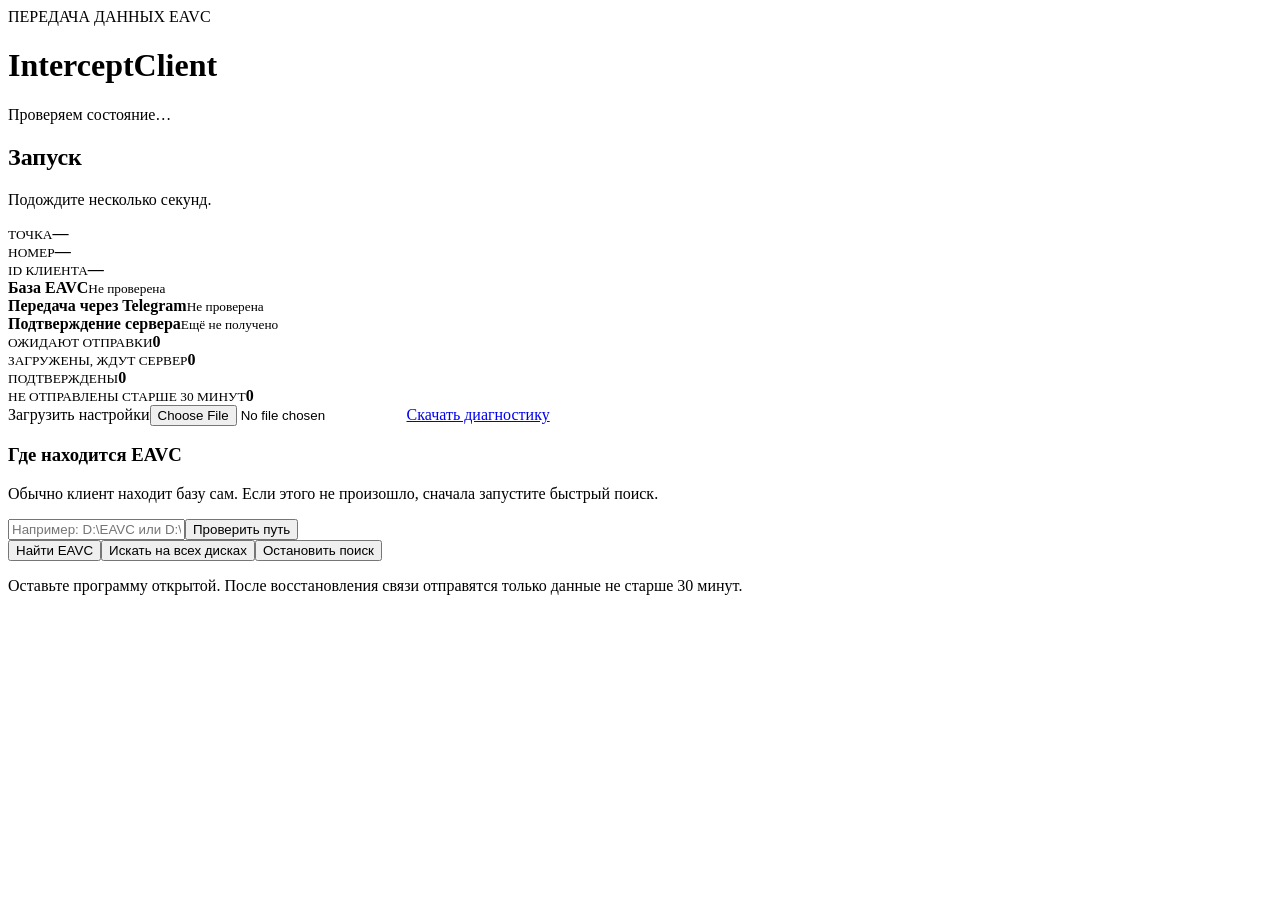
==== internal/interfaces/clientui/assets/index.html @ ec3bcd6a "Клиент: добавить автоматический поиск базы EAVC" ====
<!doctype html>
<html lang="ru">
<head>
  <meta charset="utf-8">
  <meta name="viewport" content="width=device-width,initial-scale=1">
  <title>InterceptClient</title>
  <link rel="stylesheet" href="/style.css">
  <link rel="stylesheet" href="/eavc.css">
</head>
<body>
  <main class="shell">
    <header><div><span class="eyebrow">ПЕРЕДАЧА ДАННЫХ EAVC</span><h1>InterceptClient</h1></div><span id="version" class="version"></span></header>
    <section id="hero" class="hero setup">
      <div class="signal"><span></span></div>
      <div><p id="stateLabel" class="state-label">Проверяем состояние…</p><h2 id="title">Запуск</h2><p id="detail">Подождите несколько секунд.</p></div>
    </section>
    <section id="identity" class="identity hidden"><div><small>ТОЧКА</small><strong id="clientName">—</strong></div><div><small>НОМЕР</small><strong id="clientNumber">—</strong></div><div><small>ID КЛИЕНТА</small><strong id="clientId">—</strong></div></section>
    <section class="checks">
      <article><span id="dbDot" class="dot"></span><div><strong>База EAVC</strong><small id="dbText">Не проверена</small></div></article>
      <article><span id="tgDot" class="dot"></span><div><strong>Передача через Telegram</strong><small id="tgText">Не проверена</small></div></article>
      <article><span id="ackDot" class="dot"></span><div><strong>Подтверждение сервера</strong><small id="ackText">Ещё не получено</small></div></article>
    </section>
    <section class="queue"><div><small>ОЖИДАЮТ ОТПРАВКИ</small><strong id="pending">0</strong></div><div><small>ЗАГРУЖЕНЫ, ЖДУТ СЕРВЕР</small><strong id="uploaded">0</strong></div><div><small>ПОДТВЕРЖДЕНЫ</small><strong id="acknowledged">0</strong></div><div><small>НЕ ОТПРАВЛЕНЫ СТАРШЕ 30 МИНУТ</small><strong id="expired">0</strong></div></section>
    <section class="actions">
      <label class="primary">Загрузить настройки<input id="configFile" type="file" accept="application/json,.json"></label>
      <a class="secondary" href="/api/diagnostics">Скачать диагностику</a>
    </section>
    <section class="eavc-settings">
      <h3>Где находится EAVC</h3>
      <p>Обычно клиент находит базу сам. Если этого не произошло, сначала запустите быстрый поиск.</p>
      <div class="path-row"><input id="eavcPath" placeholder="Например: D:\EAVC или D:\EAVC\main.sqlite"><button id="saveEavc" class="secondary" type="button">Проверить путь</button></div>
      <div class="search-row"><button id="quickSearch" class="secondary" type="button">Найти EAVC</button><button id="fullSearch" class="secondary" type="button">Искать на всех дисках</button><button id="cancelSearch" class="secondary hidden" type="button">Остановить поиск</button></div>
      <div id="eavcCandidates" class="candidates"></div>
    </section>
    <p id="message" class="message"></p>
    <footer>Оставьте программу открытой. После восстановления связи отправятся только данные не старше 30 минут.</footer>
  </main>
  <script src="/app.js"></script>
</body>
</html>
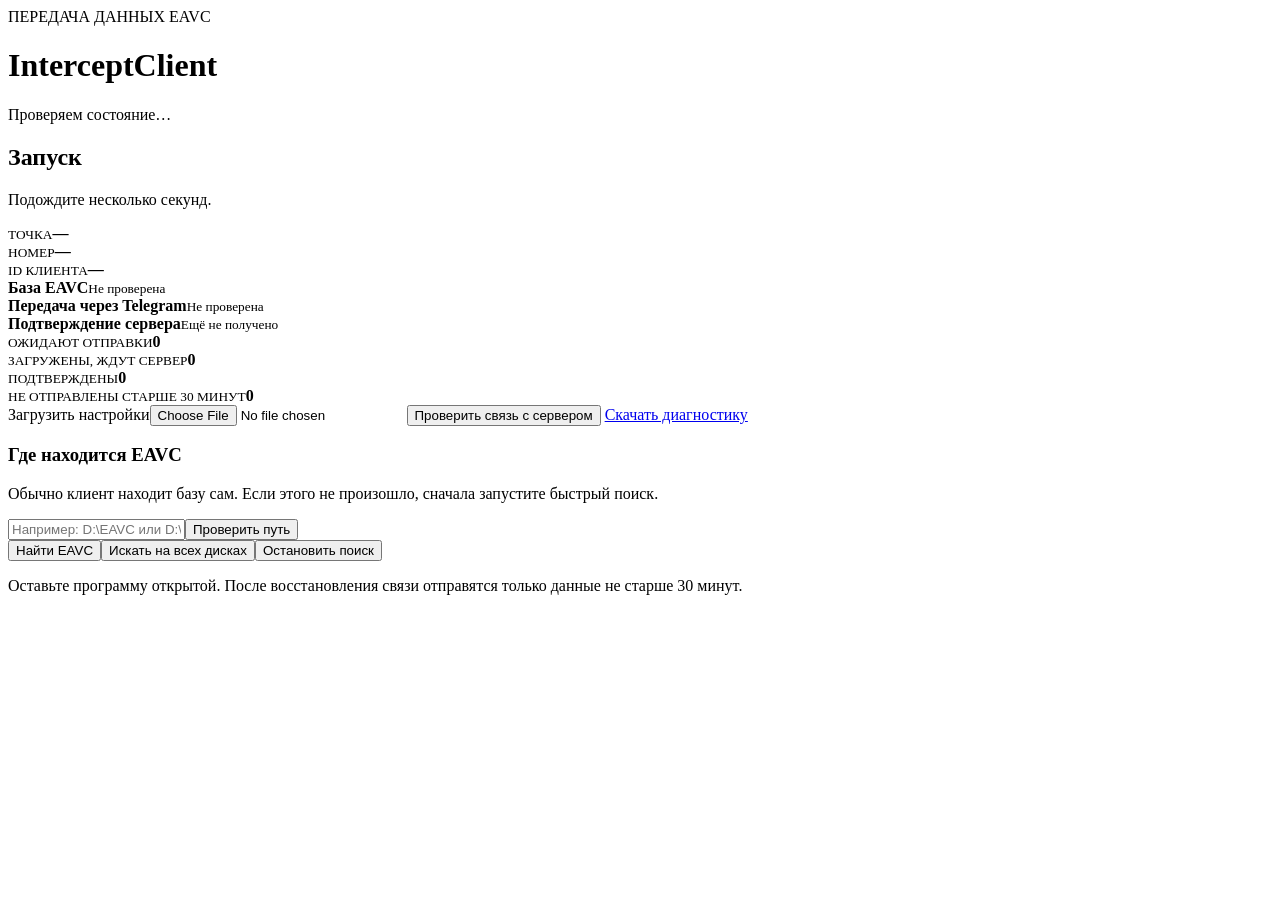
==== commit c5dbfcf1: "Транспорт: добавить двустороннюю проверку связи" ====
--- a/internal/interfaces/clientui/assets/index.html
+++ b/internal/interfaces/clientui/assets/index.html
@@ -23,6 +23,7 @@
     <section class="queue"><div><small>ОЖИДАЮТ ОТПРАВКИ</small><strong id="pending">0</strong></div><div><small>ЗАГРУЖЕНЫ, ЖДУТ СЕРВЕР</small><strong id="uploaded">0</strong></div><div><small>ПОДТВЕРЖДЕНЫ</small><strong id="acknowledged">0</strong></div><div><small>НЕ ОТПРАВЛЕНЫ СТАРШЕ 30 МИНУТ</small><strong id="expired">0</strong></div></section>
     <section class="actions">
       <label class="primary">Загрузить настройки<input id="configFile" type="file" accept="application/json,.json"></label>
+      <button id="checkTransport" class="secondary" type="button">Проверить связь с сервером</button>
       <a class="secondary" href="/api/diagnostics">Скачать диагностику</a>
     </section>
     <section class="eavc-settings">
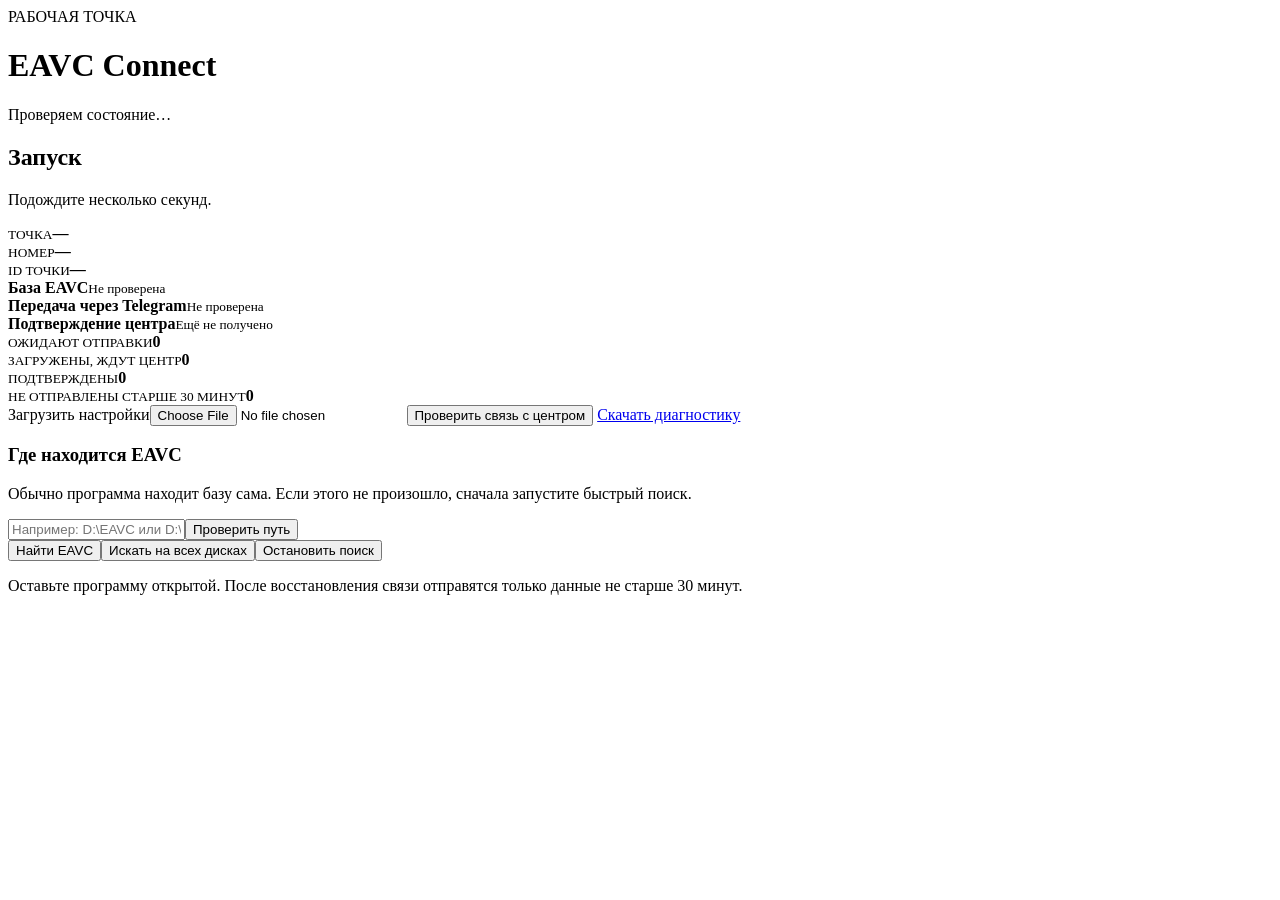
==== commit 2280d489: "Переименовать систему в EAVC Connect и обновить интерфейс" ====
--- a/internal/interfaces/clientui/assets/index.html
+++ b/internal/interfaces/clientui/assets/index.html
@@ -3,37 +3,37 @@
 <head>
   <meta charset="utf-8">
   <meta name="viewport" content="width=device-width,initial-scale=1">
-  <title>InterceptClient</title>
+  <title>EAVC Connect — Рабочая точка</title>
   <link rel="stylesheet" href="/style.css">
   <link rel="stylesheet" href="/eavc.css">
 </head>
 <body>
   <main class="shell">
-    <header><div><span class="eyebrow">ПЕРЕДАЧА ДАННЫХ EAVC</span><h1>InterceptClient</h1></div><span id="version" class="version"></span></header>
+    <header><div><span class="eyebrow">РАБОЧАЯ ТОЧКА</span><h1>EAVC Connect</h1></div><span id="version" class="version"></span></header>
     <section id="hero" class="hero setup">
       <div class="signal"><span></span></div>
       <div><p id="stateLabel" class="state-label">Проверяем состояние…</p><h2 id="title">Запуск</h2><p id="detail">Подождите несколько секунд.</p></div>
     </section>
-    <section id="identity" class="identity hidden"><div><small>ТОЧКА</small><strong id="clientName">—</strong></div><div><small>НОМЕР</small><strong id="clientNumber">—</strong></div><div><small>ID КЛИЕНТА</small><strong id="clientId">—</strong></div></section>
+    <section id="identity" class="identity hidden"><div><small>ТОЧКА</small><strong id="clientName">—</strong></div><div><small>НОМЕР</small><strong id="clientNumber">—</strong></div><div><small>ID ТОЧКИ</small><strong id="clientId">—</strong></div></section>
     <section class="checks">
       <article><span id="dbDot" class="dot"></span><div><strong>База EAVC</strong><small id="dbText">Не проверена</small></div></article>
       <article><span id="tgDot" class="dot"></span><div><strong>Передача через Telegram</strong><small id="tgText">Не проверена</small></div></article>
-      <article><span id="ackDot" class="dot"></span><div><strong>Подтверждение сервера</strong><small id="ackText">Ещё не получено</small></div></article>
+      <article><span id="ackDot" class="dot"></span><div><strong>Подтверждение центра</strong><small id="ackText">Ещё не получено</small></div></article>
     </section>
-    <section class="queue"><div><small>ОЖИДАЮТ ОТПРАВКИ</small><strong id="pending">0</strong></div><div><small>ЗАГРУЖЕНЫ, ЖДУТ СЕРВЕР</small><strong id="uploaded">0</strong></div><div><small>ПОДТВЕРЖДЕНЫ</small><strong id="acknowledged">0</strong></div><div><small>НЕ ОТПРАВЛЕНЫ СТАРШЕ 30 МИНУТ</small><strong id="expired">0</strong></div></section>
+    <section class="queue"><div><small>ОЖИДАЮТ ОТПРАВКИ</small><strong id="pending">0</strong></div><div><small>ЗАГРУЖЕНЫ, ЖДУТ ЦЕНТР</small><strong id="uploaded">0</strong></div><div><small>ПОДТВЕРЖДЕНЫ</small><strong id="acknowledged">0</strong></div><div><small>НЕ ОТПРАВЛЕНЫ СТАРШЕ 30 МИНУТ</small><strong id="expired">0</strong></div></section>
     <section class="actions">
       <label class="primary">Загрузить настройки<input id="configFile" type="file" accept="application/json,.json"></label>
-      <button id="checkTransport" class="secondary" type="button">Проверить связь с сервером</button>
+      <button id="checkTransport" class="secondary" type="button">Проверить связь с центром</button>
       <a class="secondary" href="/api/diagnostics">Скачать диагностику</a>
     </section>
     <section class="eavc-settings">
       <h3>Где находится EAVC</h3>
-      <p>Обычно клиент находит базу сам. Если этого не произошло, сначала запустите быстрый поиск.</p>
+      <p>Обычно программа находит базу сама. Если этого не произошло, сначала запустите быстрый поиск.</p>
       <div class="path-row"><input id="eavcPath" placeholder="Например: D:\EAVC или D:\EAVC\main.sqlite"><button id="saveEavc" class="secondary" type="button">Проверить путь</button></div>
       <div class="search-row"><button id="quickSearch" class="secondary" type="button">Найти EAVC</button><button id="fullSearch" class="secondary" type="button">Искать на всех дисках</button><button id="cancelSearch" class="secondary hidden" type="button">Остановить поиск</button></div>
       <div id="eavcCandidates" class="candidates"></div>
     </section>
-    <p id="message" class="message"></p>
+    <p id="message" class="message" role="status" aria-live="polite"></p>
     <footer>Оставьте программу открытой. После восстановления связи отправятся только данные не старше 30 минут.</footer>
   </main>
   <script src="/app.js"></script>
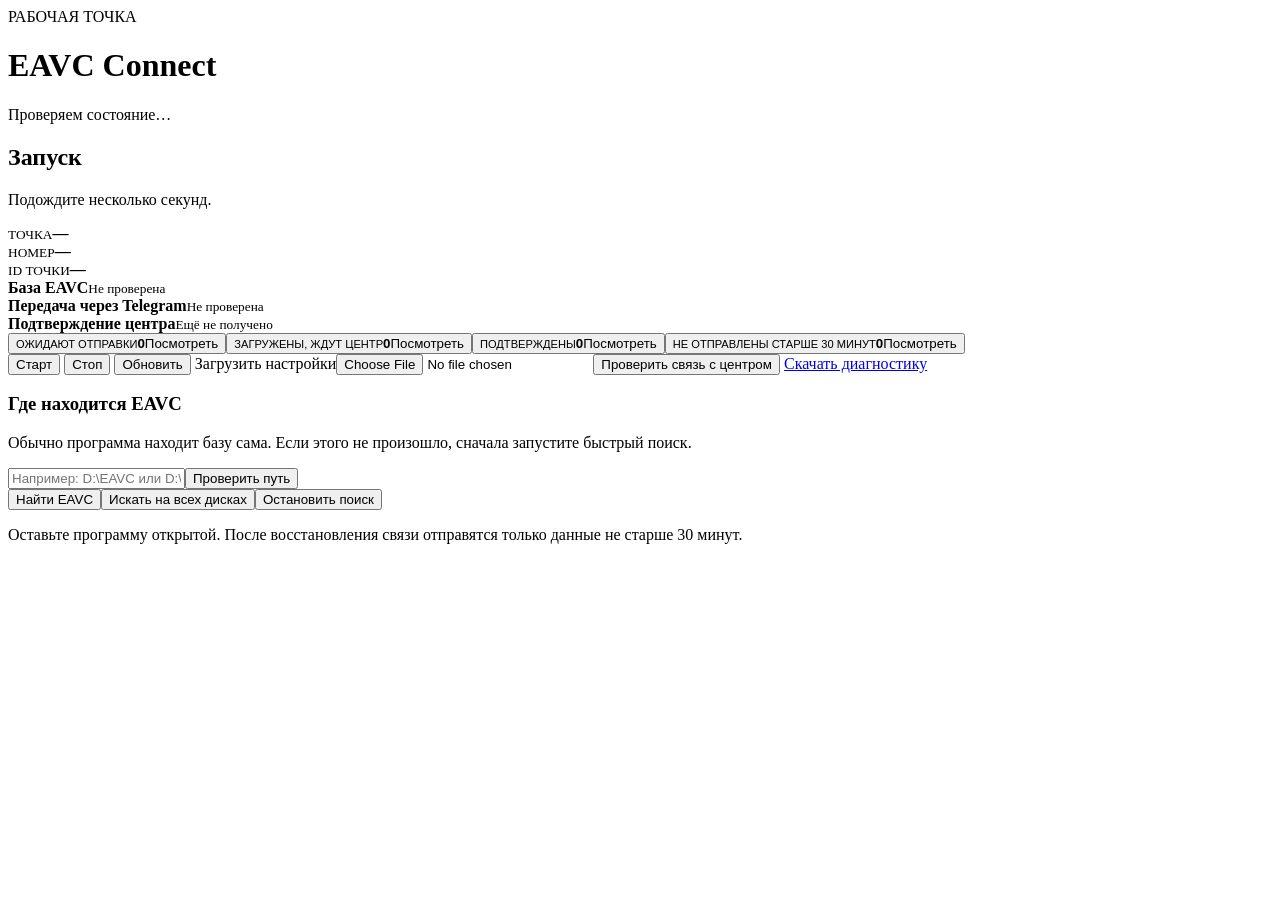
==== commit 51d5296e: "Добавить управление, просмотр очередей и готовые пакеты точек" ====
--- a/internal/interfaces/clientui/assets/index.html
+++ b/internal/interfaces/clientui/assets/index.html
@@ -20,8 +20,11 @@
       <article><span id="tgDot" class="dot"></span><div><strong>Передача через Telegram</strong><small id="tgText">Не проверена</small></div></article>
       <article><span id="ackDot" class="dot"></span><div><strong>Подтверждение центра</strong><small id="ackText">Ещё не получено</small></div></article>
     </section>
-    <section class="queue"><div><small>ОЖИДАЮТ ОТПРАВКИ</small><strong id="pending">0</strong></div><div><small>ЗАГРУЖЕНЫ, ЖДУТ ЦЕНТР</small><strong id="uploaded">0</strong></div><div><small>ПОДТВЕРЖДЕНЫ</small><strong id="acknowledged">0</strong></div><div><small>НЕ ОТПРАВЛЕНЫ СТАРШЕ 30 МИНУТ</small><strong id="expired">0</strong></div></section>
+    <section class="queue"><button class="queue-detail" data-queue-state="pending" type="button"><small>ОЖИДАЮТ ОТПРАВКИ</small><strong id="pending">0</strong><span>Посмотреть</span></button><button class="queue-detail" data-queue-state="uploaded" type="button"><small>ЗАГРУЖЕНЫ, ЖДУТ ЦЕНТР</small><strong id="uploaded">0</strong><span>Посмотреть</span></button><button class="queue-detail" data-queue-state="acknowledged" type="button"><small>ПОДТВЕРЖДЕНЫ</small><strong id="acknowledged">0</strong><span>Посмотреть</span></button><button class="queue-detail" data-queue-state="expired" type="button"><small>НЕ ОТПРАВЛЕНЫ СТАРШЕ 30 МИНУТ</small><strong id="expired">0</strong><span>Посмотреть</span></button></section>
     <section class="actions">
+      <button id="controlStart" class="primary" type="button">Старт</button>
+      <button id="controlStop" class="secondary" type="button">Стоп</button>
+      <button id="controlRefresh" class="secondary" type="button">Обновить</button>
       <label class="primary">Загрузить настройки<input id="configFile" type="file" accept="application/json,.json"></label>
       <button id="checkTransport" class="secondary" type="button">Проверить связь с центром</button>
       <a class="secondary" href="/api/diagnostics">Скачать диагностику</a>
@@ -36,6 +39,7 @@
     <p id="message" class="message" role="status" aria-live="polite"></p>
     <footer>Оставьте программу открытой. После восстановления связи отправятся только данные не старше 30 минут.</footer>
   </main>
+  <dialog id="queueDialog" class="expired-dialog"><div class="dialog-head"><div><span class="eyebrow">ЛОКАЛЬНАЯ ОЧЕРЕДЬ</span><h2 id="queueDialogTitle">Сообщения</h2></div><button id="closeQueue" class="secondary" type="button">Закрыть</button></div><p id="queueDialogDescription"></p><div id="queueList" class="expired-list"></div><div class="dialog-pages"><button id="clearQueue" class="danger-action hidden" type="button">Очистить список</button><button id="queuePrev" class="secondary" type="button">Назад</button><span id="queuePage"></span><button id="queueNext" class="secondary" type="button">Дальше</button></div></dialog>
   <script src="/app.js"></script>
 </body>
 </html>
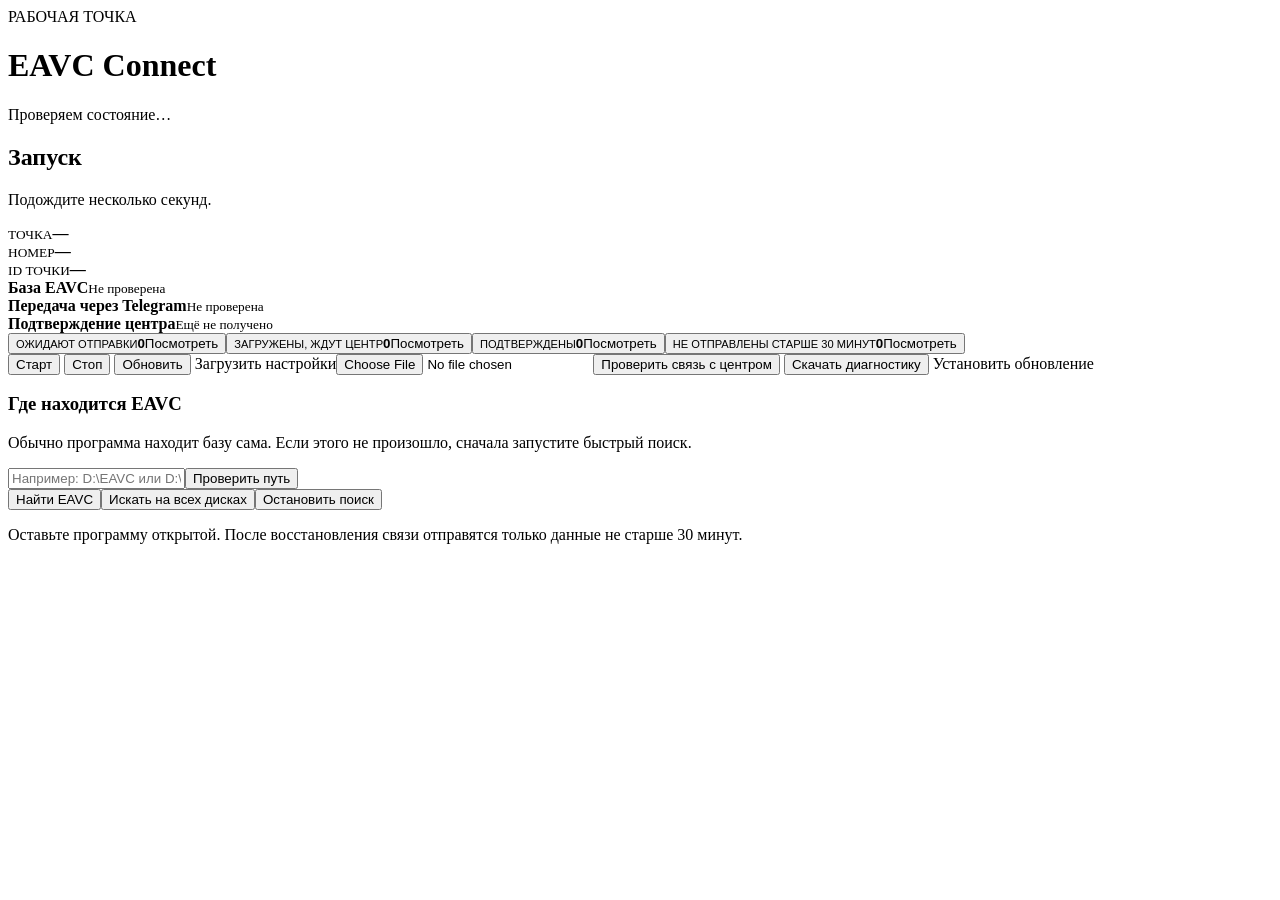
==== commit 55823fcd: "Добавить безопасное обновление и усилить целостность" ====
--- a/internal/interfaces/clientui/assets/index.html
+++ b/internal/interfaces/clientui/assets/index.html
@@ -27,7 +27,8 @@
       <button id="controlRefresh" class="secondary" type="button">Обновить</button>
       <label class="primary">Загрузить настройки<input id="configFile" type="file" accept="application/json,.json"></label>
       <button id="checkTransport" class="secondary" type="button">Проверить связь с центром</button>
-      <a class="secondary" href="/api/diagnostics">Скачать диагностику</a>
+      <button id="downloadDiagnostics" class="secondary" type="button">Скачать диагностику</button>
+      <label class="secondary">Установить обновление<input id="updateFile" hidden type="file" accept=".zip,application/zip"></label>
     </section>
     <section class="eavc-settings">
       <h3>Где находится EAVC</h3>
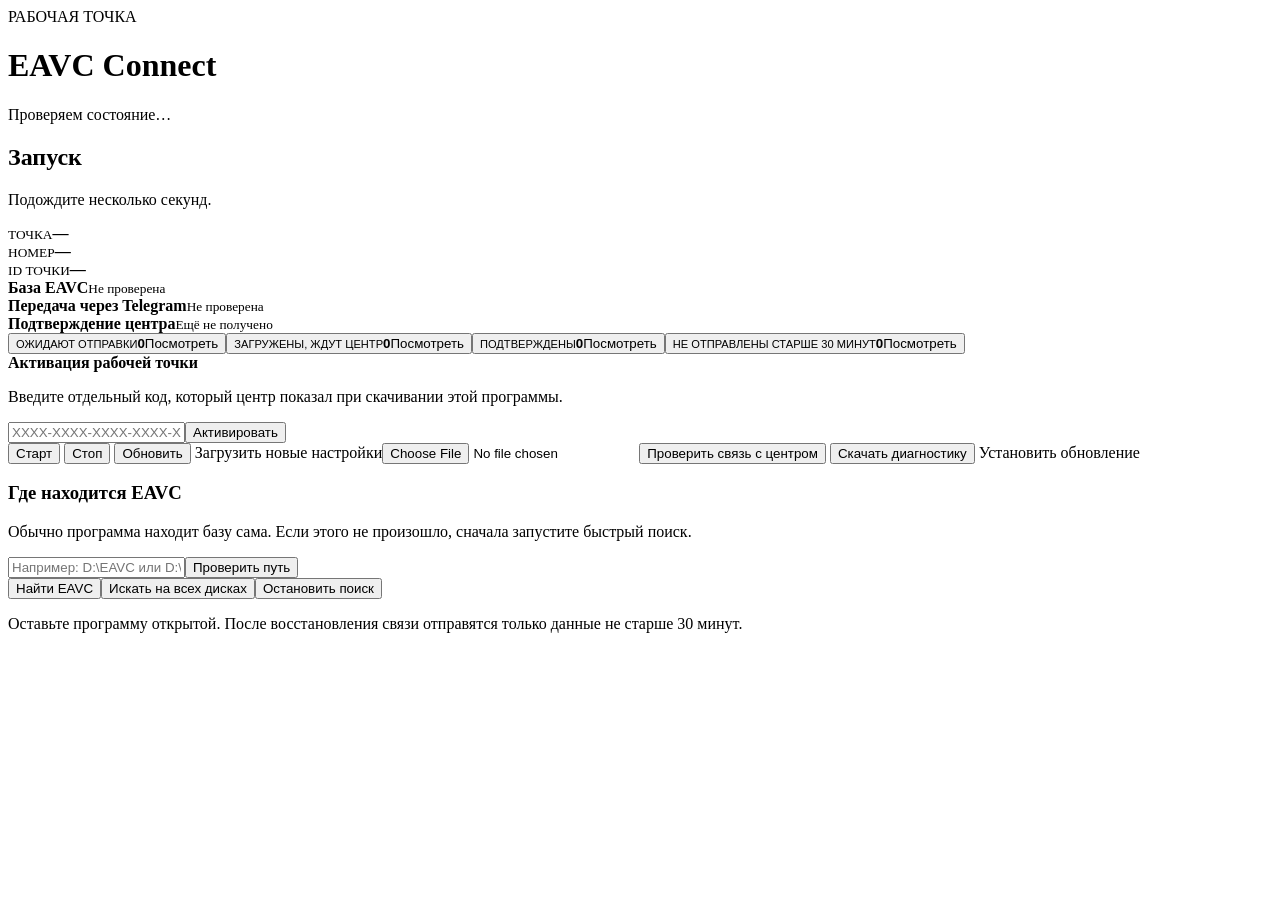
==== commit 137a40e0: "Защитить первичную настройку кодом активации" ====
--- a/internal/interfaces/clientui/assets/index.html
+++ b/internal/interfaces/clientui/assets/index.html
@@ -21,11 +21,12 @@
       <article><span id="ackDot" class="dot"></span><div><strong>Подтверждение центра</strong><small id="ackText">Ещё не получено</small></div></article>
     </section>
     <section class="queue"><button class="queue-detail" data-queue-state="pending" type="button"><small>ОЖИДАЮТ ОТПРАВКИ</small><strong id="pending">0</strong><span>Посмотреть</span></button><button class="queue-detail" data-queue-state="uploaded" type="button"><small>ЗАГРУЖЕНЫ, ЖДУТ ЦЕНТР</small><strong id="uploaded">0</strong><span>Посмотреть</span></button><button class="queue-detail" data-queue-state="acknowledged" type="button"><small>ПОДТВЕРЖДЕНЫ</small><strong id="acknowledged">0</strong><span>Посмотреть</span></button><button class="queue-detail" data-queue-state="expired" type="button"><small>НЕ ОТПРАВЛЕНЫ СТАРШЕ 30 МИНУТ</small><strong id="expired">0</strong><span>Посмотреть</span></button></section>
+    <section id="activation" class="activation"><div><strong>Активация рабочей точки</strong><p>Введите отдельный код, который центр показал при скачивании этой программы.</p></div><div class="activation-row"><input id="activationCode" autocomplete="off" spellcheck="false" placeholder="XXXX-XXXX-XXXX-XXXX-XXXX-XXXX-XX"><button id="activateClient" class="primary" type="button">Активировать</button></div></section>
     <section class="actions">
       <button id="controlStart" class="primary" type="button">Старт</button>
       <button id="controlStop" class="secondary" type="button">Стоп</button>
       <button id="controlRefresh" class="secondary" type="button">Обновить</button>
-      <label class="primary">Загрузить настройки<input id="configFile" type="file" accept="application/json,.json"></label>
+      <label class="primary">Загрузить новые настройки<input id="configFile" type="file" accept="application/json,.json"></label>
       <button id="checkTransport" class="secondary" type="button">Проверить связь с центром</button>
       <button id="downloadDiagnostics" class="secondary" type="button">Скачать диагностику</button>
       <label class="secondary">Установить обновление<input id="updateFile" hidden type="file" accept=".zip,application/zip"></label>
